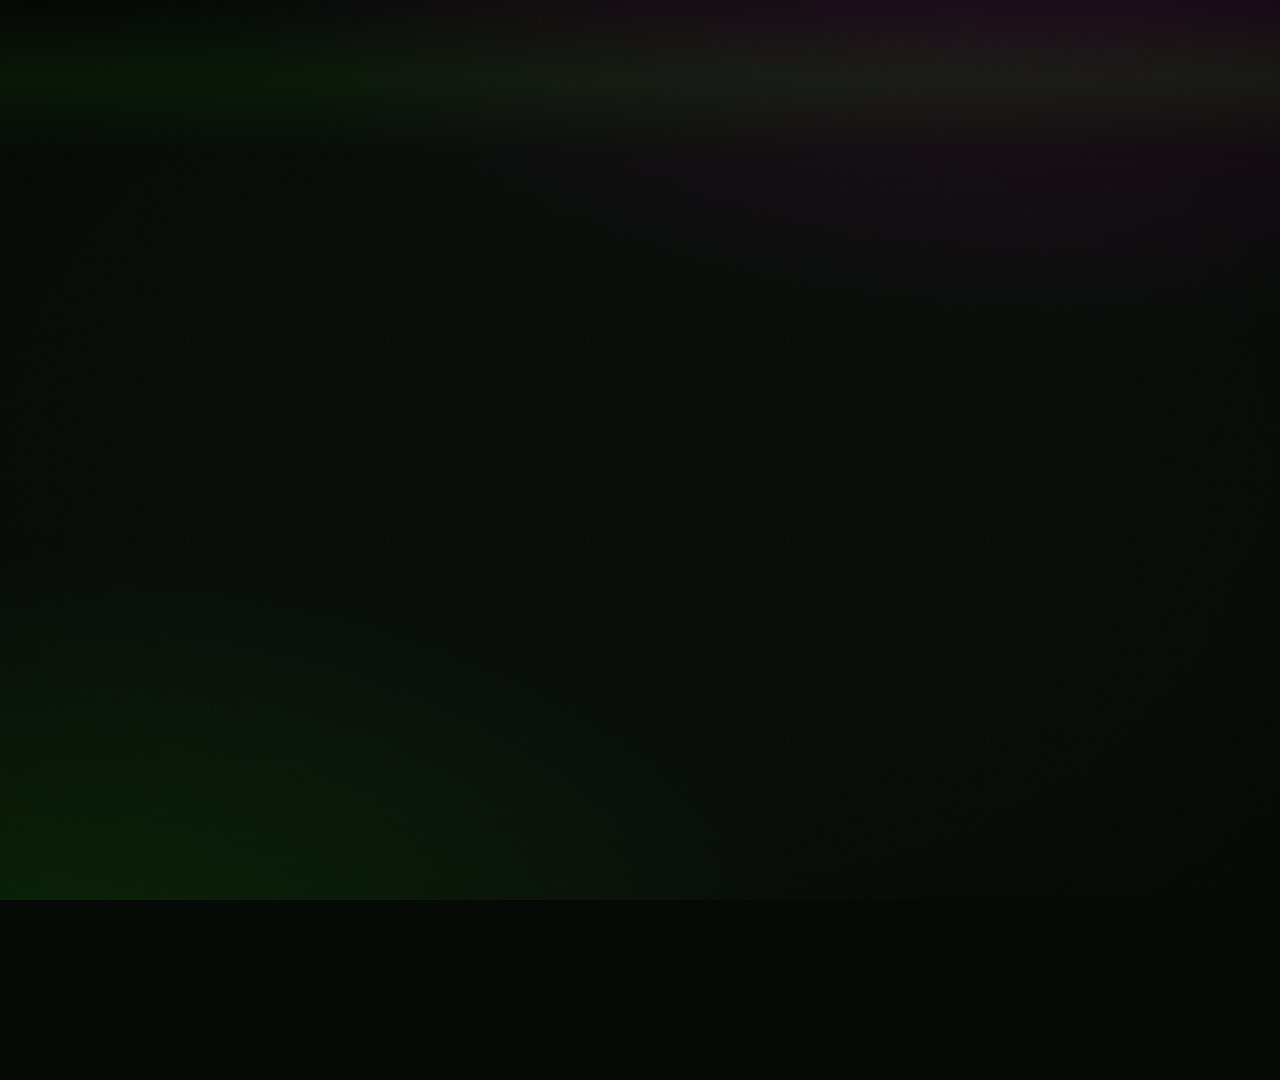
==== trailer/trailer.html @ d035c307 "trailer: 5 scenes (boot/boucle/gameplay/organes/outro) + render Playwright deterministe" ====
<!doctype html>
<html lang="fr">
<head>
<meta charset="utf-8">
<title>mekicode — trailer</title>
<!-- VRAIE CSS du front (source de verite unique, servie par http.server) -->
<link rel="stylesheet" href="../packages/mekichat/static/mekichat.css">
<!-- polices bundlees en local (offline) + repli reseau Google Fonts -->
<link rel="stylesheet" href="assets/fonts/fonts.css">
<link href="https://fonts.googleapis.com/css2?family=Chakra+Petch:wght@400;600;700&family=Share+Tech+Mono&display=swap" rel="stylesheet">
<style>
  html,body{width:1920px;height:1080px;overflow:hidden;background:var(--bg);cursor:none}
  .scene{position:fixed;inset:0;z-index:2;opacity:0;will-change:opacity,transform}
  .center{display:grid;place-items:center}
  #t{position:fixed;left:10px;bottom:8px;z-index:99;font:12px var(--mono);color:#39ff14;opacity:0}

  /* ── captions neon ── */
  .cap{position:fixed;left:0;right:0;text-align:center;font-family:var(--ui);font-weight:700;
       letter-spacing:.02em;color:#fff;text-shadow:var(--p1-glow);opacity:0;z-index:6}
  .cap .m{color:var(--p2);text-shadow:var(--p2-glow)}
  .cap.sub{font-family:var(--mono);font-weight:400;letter-spacing:.12em;color:var(--muted);
           text-shadow:none}
  .tagchip{position:fixed;z-index:6;font-family:var(--mono);font-size:18px;letter-spacing:.14em;
           padding:7px 16px;clip-path:var(--clip-sm);background:var(--panel-2);
           border:1px solid var(--line);color:var(--p1);text-shadow:var(--p1-glow);opacity:0}

  /* ── SCENE 0 : BOOT / LOGO ── */
  #sc-boot .wrap{position:fixed;inset:0;display:flex;flex-direction:column;align-items:center;
                 justify-content:center;gap:30px}
  .logo-row{display:flex;align-items:center;gap:34px;transform-origin:center}
  .brand-glyph{width:118px;height:118px;clip-path:var(--clip);font-family:var(--mono);
    background:linear-gradient(135deg,var(--p1),color-mix(in srgb,var(--p1) 30%,#000));
    color:#02080a;display:grid;place-items:center;font-weight:700;font-size:56px;
    box-shadow:var(--p1-glow)}
  .glitch.hero{font-size:150px;letter-spacing:.01em}
  .boot-haz{width:560px;height:8px;background:var(--haz);opacity:.6;clip-path:var(--clip-sm)}
  .boot-sub{font-family:var(--mono);font-size:21px;letter-spacing:.22em;color:var(--p1);
    text-shadow:var(--p1-glow);display:flex;align-items:center;gap:14px;text-transform:uppercase}
  .boot-sub .led{width:11px;height:11px}

  /* ── SCENE 1 : LA BOUCLE ── */
  #sc-loop .stage{position:fixed;left:50%;top:50%;width:1320px;height:560px;
                  transform:translate(-50%,-46%)}
  #sc-loop svg{position:absolute;inset:0;width:100%;height:100%;overflow:visible}
  .lpath{fill:none;stroke:var(--p1);stroke-width:3;filter:drop-shadow(0 0 6px var(--p1));
         stroke-linecap:round}
  .lpath.alt{stroke:var(--p2);filter:drop-shadow(0 0 6px var(--p2))}
  .node{position:absolute;transform:translate(-50%,-50%);clip-path:var(--clip);
    background:color-mix(in srgb,var(--p1) 9%,var(--panel-2));border:1px solid var(--line);
    padding:18px 26px;font-family:var(--ui);font-weight:700;font-size:25px;color:#eaf2f5;
    white-space:nowrap;box-shadow:0 0 22px -6px color-mix(in srgb,var(--p1) 50%,transparent);
    text-align:center;opacity:0}
  .node .k{display:block;font-family:var(--mono);font-size:13px;letter-spacing:.18em;
           color:var(--p1);margin-top:5px;text-transform:uppercase;font-weight:400}
  .node.accent{border-color:color-mix(in srgb,var(--p2) 45%,transparent);
    background:color-mix(in srgb,var(--p2) 10%,var(--panel-2))}
  .node.accent .k{color:var(--p2)}
  .ledge{position:absolute;transform:translate(-50%,-50%);font-family:var(--mono);font-size:16px;
    letter-spacing:.1em;color:var(--muted);opacity:0}
  .pulse{position:absolute;width:16px;height:16px;border-radius:50%;background:var(--warn);
    box-shadow:0 0 16px 5px var(--warn);transform:translate(-50%,-50%);opacity:0}

  /* ── SCENE 2 : GAMEPLAY (reutilise les classes mekichat) ── */
  #sc-game .app{transform-origin:center}
  .reveal{opacity:0}
  #game-stream .body, #game-final{}

  /* ── SCENE 3 : 4 ORGANES ── */
  #sc-organs .stage{position:fixed;left:50%;top:50%;width:1560px;transform:translate(-50%,-50%);
    display:flex;flex-direction:column;align-items:center;gap:46px}
  .cards{display:flex;gap:26px;justify-content:center}
  .card{width:340px;clip-path:var(--clip);background:var(--panel-2);
    border:1px solid var(--line);border-top:3px solid var(--cc,var(--p1));padding:30px 26px;opacity:0;
    box-shadow:0 0 30px -10px color-mix(in srgb,var(--cc,var(--p1)) 60%,transparent)}
  .card .ico{font-size:46px;line-height:1}
  .card .nm{font-family:var(--mono);font-size:27px;font-weight:700;color:var(--cc,var(--p1));
    margin:14px 0 6px;letter-spacing:.04em;text-shadow:0 0 10px color-mix(in srgb,var(--cc,var(--p1)) 55%,transparent)}
  .card .ro{font-family:var(--ui);font-size:17.5px;color:var(--muted);line-height:1.4}
  .card .org{font-family:var(--mono);font-size:13px;letter-spacing:.1em;color:var(--faint);
    margin-top:14px;text-transform:uppercase}
  .chain{display:flex;align-items:center;gap:18px;font-family:var(--mono);font-size:24px;opacity:0}
  .chain .lk{padding:9px 18px;border:1px solid var(--line);clip-path:var(--clip-sm);
    color:var(--muted);transition:none}
  .chain .lk.on{color:#02080a;background:var(--p1);box-shadow:var(--p1-glow);font-weight:700}
  .chain .ar{color:var(--p2);text-shadow:var(--p2-glow)}
  .ribbon{font-family:var(--mono);font-size:18px;letter-spacing:.08em;color:var(--p1);
    text-shadow:var(--p1-glow);opacity:0}
  .ribbon b{color:var(--p2);text-shadow:var(--p2-glow);font-weight:400}

  /* ── SCENE 4 : OUTRO / CTA ── */
  #sc-outro .wrap{position:fixed;inset:0;display:flex;flex-direction:column;align-items:center;
    justify-content:center;gap:34px}
  .term{width:760px;clip-path:var(--clip);background:rgba(0,0,0,.55);border:1px solid var(--line);
    border-left:3px solid var(--p1);padding:24px 30px;font-family:var(--mono);font-size:23px;
    line-height:1.7;color:var(--text);opacity:0}
  .term .pr{color:var(--p1);text-shadow:var(--p1-glow)}
  .term .ar{color:var(--muted)}
  .repo{font-family:var(--mono);font-size:20px;letter-spacing:.08em;color:var(--muted);opacity:0}
  .repo .yt{color:var(--p2);text-shadow:var(--p2-glow)}
</style>
</head>
<body data-theme="phosphor">

  <!-- fond anime identique au front -->
  <div class="bg"><div class="grid"></div><div class="vig"></div><div class="scan"></div>
    <div class="noise"></div><div class="sweep"></div><div class="mosh"></div><div class="mosh b"></div></div>

  <!-- ════════ SCENE 0 : BOOT / LOGO ════════ -->
  <section class="scene" id="sc-boot">
    <div class="wrap">
      <div class="logo-row" id="boot-logo">
        <div class="brand-glyph">&gt;_</div>
        <div class="glitch hero" data-t="mekicode">mekicode</div>
      </div>
      <div class="boot-haz"></div>
      <div class="boot-sub"><span class="led"></span> HARNESS · PYTHON · AGENT LOOP · v0.1</div>
    </div>
    <div class="cap" id="boot-capA" style="top:79%;font-size:40px">Construis ton propre agent IA.</div>
    <div class="cap" id="boot-capB" style="top:79%;font-size:40px">De <span class="m">zéro</span>. En Python.</div>
  </section>

  <!-- ════════ SCENE 1 : LA BOUCLE ════════ -->
  <section class="scene" id="sc-loop">
    <div class="tagchip" id="loop-tag" style="left:90px;top:80px;right:auto">01 · L'IDÉE</div>
    <div class="stage">
      <svg viewBox="0 0 1320 560" preserveAspectRatio="none">
        <defs>
          <marker id="ah" markerWidth="9" markerHeight="9" refX="6" refY="3" orient="auto">
            <path d="M0,0 L6,3 L0,6 Z" fill="var(--p1)"/></marker>
          <marker id="ah2" markerWidth="9" markerHeight="9" refX="6" refY="3" orient="auto">
            <path d="M0,0 L6,3 L0,6 Z" fill="var(--p2)"/></marker>
        </defs>
        <path class="lpath" id="p1" d="M 250 300 L 372 300" marker-end="url(#ah)"/>
        <path class="lpath" id="p2" d="M 580 300 L 700 300" marker-end="url(#ah)"/>
        <path class="lpath" id="p3" d="M 908 300 L 1028 300" marker-end="url(#ah)"/>
        <path class="lpath" id="p4" d="M 1150 334 C 1150 470 1150 500 1000 500 L 540 500 C 440 500 440 500 440 360" marker-end="url(#ah)"/>
        <path class="lpath alt" id="p5" d="M 470 266 L 470 168" marker-end="url(#ah2)"/>
        <path id="flow" d="M 150 300 L 470 300 L 800 300 L 1120 300" fill="none" stroke="none"/>
      </svg>
      <div class="node" id="n1" style="left:150px;top:300px">TU ÉCRIS<span class="k">prompt</span></div>
      <div class="node" id="n2" style="left:470px;top:300px">RÉFLÉCHIT<span class="k">appel LLM</span></div>
      <div class="node" id="n3" style="left:800px;top:300px">AGIT<span class="k">bash · outils</span></div>
      <div class="node" id="n4" style="left:1120px;top:300px">OBSERVE<span class="k">lit le résultat</span></div>
      <div class="node accent" id="n5" style="left:470px;top:110px">RÉPONDRE ✅<span class="k">terminé</span></div>
      <div class="ledge" id="le1" style="left:625px;top:268px">outil ?</div>
      <div class="ledge" id="le2" style="left:545px;top:205px">réponse ?</div>
      <div class="ledge" id="le3" style="left:780px;top:540px">🔁 recommence</div>
      <div class="pulse" id="lpulse"></div>
    </div>
    <div class="cap" id="loop-capA" style="top:81%;font-size:34px">Un agent, c'est une <span class="m">boucle</span>.</div>
    <div class="cap" id="loop-capB" style="top:81%;font-size:34px">Réfléchir → Agir → Observer → <span class="m">recommencer</span>.</div>
    <div class="cap sub" id="loop-capC" style="top:89%;font-size:19px">comme Claude Code &amp; Cursor — sans magie.</div>
  </section>

  <!-- ════════ SCENE 2 : GAMEPLAY ════════ -->
  <section class="scene center" id="sc-game">
    <div class="app">
      <aside class="sidebar">
        <div class="brand">
          <div class="glyph">M</div>
          <div>
            <div class="glitch" data-t="MEKICHAT">MEKICHAT</div>
            <div class="ver">// harness v0.1 :: ROOT</div>
          </div>
        </div>
        <button class="new-btn">+ nouvelle session <kbd>⌘N</kbd></button>
        <div class="sec-label">SESSIONS <span class="n">[03]</span></div>
        <div class="sessions">
          <div class="session active"><div class="s-title"><span class="mk">&gt;_</span>
            <span class="s-name">compter les fichiers python</span><span class="s-del">✕</span></div>
            <div class="s-meta">a3f9c1 · 6 msg</div></div>
          <div class="session"><div class="s-title"><span class="mk">&gt;_</span>
            <span class="s-name">refacto du parseur</span><span class="s-del">✕</span></div>
            <div class="s-meta">7b2e08 · 14 msg</div></div>
          <div class="session"><div class="s-title"><span class="mk">&gt;_</span>
            <span class="s-name">idées de noms</span><span class="s-del">✕</span></div>
            <div class="s-meta">c40d11 · 3 msg</div></div>
        </div>
        <div class="sidebar-foot"><span class="led"></span> OPENROUTER :: LINK_OK</div>
      </aside>

      <section class="main">
        <header class="topbar">
          <div class="channel"><span class="br">[#]</span><h1>conversation</h1>
            <span class="sub">// compter les fichiers python</span></div>
          <div class="chips">
            <div class="chip model"><span class="k">MODEL</span><span class="v">qwen/qwen3-coder</span></div>
            <div class="chip sid"><span class="k">SID</span><span class="v">a3f9c1</span></div>
            <div class="presence">
              <span class="pres-chip" style="--ac:#39ff14">charles</span>
              <span class="pres-chip" style="--ac:#ff2bd6">neo</span>
            </div>
          </div>
        </header>
        <div class="queue-bar"><div class="queue"></div></div>
        <div class="thread"><div class="thread-inner" id="game-thread">

          <!-- message utilisateur -->
          <div class="msg user reveal" id="g-user">
            <div class="avatar user">CD</div>
            <div>
              <div class="head"><span class="who">charles</span><span class="tag">//USER</span>
                <span class="time">15:48:02</span></div>
              <div class="body plain"><span id="g-user-txt"></span></div>
            </div>
          </div>

          <!-- PROCESSING… -->
          <div class="msg bot reveal" id="g-think">
            <div class="avatar bot">M</div>
            <div><div class="thinking"><span class="bars"><i></i><i></i><i></i><i></i></span> PROCESSING…</div></div>
          </div>

          <!-- bloc outil bash -->
          <div class="tool t-bash collapsed reveal" id="g-bash">
            <div class="tool-head"><span class="ic">❯_</span><span class="tname">bash</span>
              <span class="cmd">find . -name '*.py' | wc -l</span>
              <span class="meta">1 lignes</span><span class="st done">DONE</span><span class="chev">▾</span></div>
            <div class="tool-out">47</div>
          </div>

          <!-- reponse assistant : streaming puis markdown -->
          <div class="msg bot reveal" id="g-bot">
            <div class="avatar bot">M</div>
            <div>
              <div class="head"><span class="who">mekicore</span><span class="tag">//AGENT</span>
                <span class="time">15:48:05</span></div>
              <div class="body streaming" id="game-stream"><span id="g-stream-txt"></span></div>
              <div class="body" id="game-final" style="display:none">
                <h2>Architecture</h2>
                <p><strong>47</strong> fichiers Python, organisés en <strong>4 paquets</strong> :</p>
                <ul>
                  <li><code>mekillm</code> — parler aux modèles (la voix)</li>
                  <li><code>mekicore</code> — la boucle agent + 6 outils (le cerveau)</li>
                  <li><code>mekihub</code> — le hub temps réel (le central)</li>
                  <li><code>mekichat</code> — l'interface web (le visage)</li>
                </ul>
              </div>
            </div>
          </div>

          <!-- bloc outil edit (diff) -->
          <div class="tool t-edit collapsed reveal" id="g-edit">
            <div class="tool-head"><span class="ic">±</span><span class="tname">edit</span>
              <span class="cmd">README.md</span>
              <span class="meta">+1 -1</span><span class="st done">DONE</span><span class="chev">▾</span></div>
            <div class="diff">
              <div class="dh">--- ancien</div>
              <div class="dl del">- 3 paquets autonomes</div>
              <div class="dh">+++ nouveau</div>
              <div class="dl add">+ 4 paquets autonomes</div>
            </div>
          </div>

        </div></div>
        <div class="composer"><div class="composer-inner"><div class="input-wrap">
          <div style="flex:1;color:var(--faint);font-family:var(--ui);font-size:18px;padding:7px 0">
            <span id="g-compose"></span><span id="g-caret" style="color:var(--p1)">▌</span></div>
          <button class="send">▸</button>
        </div>
        <div class="hint"><span><kbd>Entrée</kbd> envoyer · <kbd>Maj+Entrée</kbd> ligne</span>
          <span class="haz">⚠ STREAM ON · 6 TOOLS</span></div></div></div>
      </section>
    </div>
    <div class="cap" id="g-cap1" style="top:13.5%;font-size:27px;text-align:right;right:72px;left:auto;width:auto">⌨ <span class="m">Streaming en direct</span></div>
    <div class="cap" id="g-cap2" style="top:13.5%;font-size:27px;text-align:right;right:72px;left:auto;width:auto">🛠 6 outils · confinés au workspace</div>
    <div class="cap" id="g-cap3" style="bottom:14.5%;top:auto;font-size:27px">± diff chirurgical · <span class="m">blocs colorés &amp; repliables</span></div>
  </section>

  <!-- ════════ SCENE 3 : 4 ORGANES ════════ -->
  <section class="scene" id="sc-organs">
    <div class="tagchip" id="org-tag" style="left:90px;top:80px;right:auto">02 · ARCHITECTURE</div>
    <div class="stage">
      <div class="cards">
        <div class="card" id="c1" style="--cc:#ff2bd6"><div class="ico">🗣️</div>
          <div class="nm">mekillm</div><div class="ro">parler aux modèles &amp; normaliser leurs réponses</div>
          <div class="org">la voix &amp; les oreilles</div></div>
        <div class="card" id="c2" style="--cc:#39ff14"><div class="ico">🧠</div>
          <div class="nm">mekicore</div><div class="ro">la boucle réfléchir→agir + 6 outils</div>
          <div class="org">le cerveau &amp; les mains</div></div>
        <div class="card" id="c3" style="--cc:#19e0ff"><div class="ico">🔀</div>
          <div class="nm">mekihub</div><div class="ro">le hub temps réel multi-canal</div>
          <div class="org">le central téléphonique</div></div>
        <div class="card" id="c4" style="--cc:#b06bff"><div class="ico">🎭</div>
          <div class="nm">mekichat</div><div class="ro">l'interface web cyberpunk</div>
          <div class="org">le visage</div></div>
      </div>
      <div class="chain" id="org-chain">
        <span class="lk" id="lk1">mekichat</span><span class="ar">→</span>
        <span class="lk" id="lk2">mekihub</span><span class="ar">→</span>
        <span class="lk" id="lk3">mekicore</span><span class="ar">→</span>
        <span class="lk" id="lk4">mekillm</span>
      </div>
      <div class="ribbon" id="org-ribbon">temps réel multi-utilisateur <b>·</b> web + Discord <b>·</b> multi-modèle <b>·</b> observabilité</div>
    </div>
    <div class="cap" id="org-cap" style="bottom:8%;top:auto;font-size:34px"><span class="m">4 paquets. 4 organes.</span> Réutilisables partout.</div>
  </section>

  <!-- ════════ SCENE 4 : OUTRO / CTA ════════ -->
  <section class="scene" id="sc-outro">
    <div class="wrap">
      <div class="logo-row" id="out-logo">
        <div class="brand-glyph">&gt;_</div>
        <div class="glitch hero" data-t="mekicode" style="font-size:120px">mekicode</div>
      </div>
      <div class="term" id="out-term">
        <div><span class="pr">$</span> <span id="out-l1"></span></div>
        <div><span class="pr">$</span> <span id="out-l2"></span></div>
      </div>
      <div class="cap" id="out-cap" style="position:static;font-size:30px">Tout en français. <span class="m">Tout fait main.</span> 🛠️</div>
      <div class="repo" id="out-repo">github.com/charlesdecott/mekicode &nbsp;·&nbsp; <span class="yt">▶ regarder sur YouTube</span></div>
    </div>
  </section>

  <div id="t"></div>

<script>
/* ════════════ TIMELINE GLOBALE (ms) ════════════ */
const FPS = 30, DUR = 38000;
const SC = { boot:[0,4000], loop:[4000,11000], game:[11000,27000], organs:[27000,33000], outro:[33000,38000] };

/* ── utilitaires : motion = fonction pure de t ── */
const clamp=(x,a,b)=>Math.max(a,Math.min(b,x));
const lerp =(a,b,u)=>a+(b-a)*u;
const easeOut=u=>1-Math.pow(1-u,3);
const easeInOut=u=>u<.5?4*u*u*u:1-Math.pow(-2*u+2,3)/2;
const prog=(t,a,b)=>clamp((t-a)/(b-a),0,1);
function win(t,in0,in1,out0,out1){
  if(t<in0||t>out1) return 0;
  if(t<in1) return easeOut(prog(t,in0,in1));
  if(t<out0) return 1;
  return 1-easeInOut(prog(t,out0,out1));
}
const typed=(full,t,a,b)=>full.slice(0, Math.round(full.length*easeOut(prog(t,a,b))));

const $=id=>document.getElementById(id);
const setS=(id,p,v)=>{const e=$(id); if(e) e.style[p]=v;};
const op=(id,v)=>setS(id,'opacity',v);
function sceneFade(id,a,b,t,fin=450,fout=450){
  const o=win(t,a,a+fin,b-fout,b);
  const e=$(id); if(e){ e.style.opacity=o; e.style.visibility=o>0?'visible':'hidden'; }
  return o;
}
function reveal(id,t,start,fade,dy){
  const e=$(id); if(!e) return 0;
  if(t<start){ e.style.display='none'; return 0; }
  e.style.display='';
  const u=easeOut(prog(t,start,start+(fade||320)));
  e.style.opacity=u;
  if(dy!==undefined) e.style.transform='translateY('+lerp(dy,0,u).toFixed(1)+'px)';
  return u;
}
function expand(id,t,at){ const e=$(id); if(!e)return; e.classList.toggle('collapsed', t<at); }
function cap(id,t,a,b){
  const o=win(t,a,a+320,b-300,b); op(id,o);
  setS(id,'transform','translateY('+lerp(14,0,easeOut(prog(t,a,a+450))).toFixed(1)+'px)');
}
function setText(id,s){ const e=$(id); if(e) e.textContent=s; }
function setHTML(id,s){ const e=$(id); if(e) e.innerHTML=s; }

/* ── longueurs des chemins SVG (pour le trace progressif) ── */
const PLEN={};
function initPaths(){
  ['p1','p2','p3','p4','p5'].forEach(id=>{
    const p=$(id); if(!p) return;
    const L=p.getTotalLength(); PLEN[id]=L;
    p.style.strokeDasharray=L; p.style.strokeDashoffset=L;
  });
}
function drawPath(id,t,a,b){
  const p=$(id), L=PLEN[id]; if(!p||L==null) return;
  p.style.strokeDashoffset = (L*(1-easeOut(prog(t,a,b)))).toFixed(1);
}

/* ════════════ SCENES ════════════ */
function drawBoot(t){
  const o=sceneFade('sc-boot',SC.boot[0],SC.boot[1],t,1,400);
  if(!o) return;
  const u=easeOut(prog(t,0,1200));
  setS('boot-logo','transform','scale('+lerp(.82,1,u).toFixed(3)+')');
  setS('boot-logo','opacity',u);
  cap('boot-capA',t,1300,2600);
  cap('boot-capB',t,2700,4000);
}

function drawLoop(t){
  const o=sceneFade('sc-loop',SC.loop[0],SC.loop[1],t);
  if(!o) return;
  cap('loop-tag',t,4200,11000); // tag reste
  // nodes en cascade
  [['n1',4200],['n2',4900],['n3',6300],['n4',7000],['n5',5700]].forEach(([id,s])=>{
    const u=win(t,s,s+450,10600,11000); op(id,u);
    setS(id,'transform','translate(-50%,-50%) translateY('+lerp(16,0,easeOut(prog(t,s,s+450))).toFixed(1)+'px)');
  });
  // connecteurs
  drawPath('p1',t,4700,5100); drawPath('p5',t,5400,5900);
  drawPath('p2',t,5900,6300); drawPath('p3',t,6800,7200);
  drawPath('p4',t,7600,8600);
  // labels
  op('le1',win(t,6000,6400,10600,11000));
  op('le2',win(t,5600,6000,10600,11000));
  op('le3',win(t,8000,8400,10600,11000));
  // pulse le long du flux
  const fp=$('flow');
  if(fp){
    const L=fp.getTotalLength();
    const fr=prog(t,8200,10200);
    const vis=win(t,8200,8400,10000,10300);
    const pt=fp.getPointAtLength(L*fr);
    setS('lpulse','left',pt.x+'px'); setS('lpulse','top',pt.y+'px'); op('lpulse',vis);
  }
  cap('loop-capA',t,5000,7200);
  cap('loop-capB',t,7400,10600);
  cap('loop-capC',t,9000,11000);
}

const STREAM_RAW="## Architecture\n\n47 fichiers Python, en 4 paquets :\n- mekillm — parler aux modèles\n- mekicore — la boucle + 6 outils\n- mekihub — le hub temps réel\n- mekichat — l'interface web";
function drawGame(t){
  const o=sceneFade('sc-game',SC.game[0],SC.game[1],t,500,450);
  if(!o){ return; }
  const u=easeOut(prog(t,11000,11600));
  setS('sc-game','transform','none');
  const app=document.querySelector('#sc-game .app');
  if(app) app.style.transform='scale('+lerp(.985,1,u).toFixed(3)+')';
  // composer : la requete se tape puis s'efface a l'envoi
  const q="compte les fichiers Python du projet et résume l'architecture";
  if(t<12900){ setText('g-compose',typed(q,t,11200,12700)); op('g-caret', t>11200?1:0); }
  else { setText('g-compose',''); op('g-caret',0); }
  // message user (apparait a l'envoi ~12900)
  reveal('g-user',t,12900,300,10);
  setText('g-user-txt', t>=12900 ? q : '');
  // PROCESSING
  const think=$('g-think');
  if(think){ if(t>=13100 && t<15300){ think.style.display=''; op('g-think',win(t,13100,13400,15000,15300)); } else think.style.display='none'; }
  // bash
  reveal('g-bash',t,15300,300,10); expand('g-bash',t,15900);
  // reponse : stream puis markdown
  reveal('g-bot',t,16600,300,10);
  if(t<22000){
    setS('game-stream','display',''); setS('game-final','display','none');
    setText('g-stream-txt', typed(STREAM_RAW,t,16900,21600));
  } else {
    const sw=easeOut(prog(t,22000,22400));
    setS('game-stream','display', sw<1?'':'none'); setS('game-final','display','');
    op('game-stream',1-sw); op('game-final',sw);
  }
  // edit
  reveal('g-edit',t,23200,300,10); expand('g-edit',t,23800);
  // garde le bas du fil visible
  const th=$('game-thread'); if(th && th.parentElement) th.parentElement.scrollTop=th.parentElement.scrollHeight;
  // captions
  cap('g-cap2',t,15600,18000);
  cap('g-cap1',t,18200,21800);
  cap('g-cap3',t,23600,26800);
}

function drawOrgans(t){
  const o=sceneFade('sc-organs',SC.organs[0],SC.organs[1],t);
  if(!o) return;
  cap('org-tag',t,27200,33000);
  [['c1',27200],['c2',27450],['c3',27700],['c4',27950]].forEach(([id,s])=>{
    const u=win(t,s,s+420,32500,33000); op(id,u);
    setS(id,'transform','translateY('+lerp(28,0,easeOut(prog(t,s,s+420))).toFixed(1)+'px)');
  });
  op('org-chain',win(t,29000,29400,32500,33000));
  // maillons qui s'allument
  [['lk1',29300],['lk2',29800],['lk3',30300],['lk4',30800]].forEach(([id,s])=>{
    const e=$(id); if(e) e.classList.toggle('on', t>=s);
  });
  op('org-ribbon',win(t,30900,31300,32600,33000));
  cap('org-cap',t,28600,32600);
}

function drawOutro(t){
  const o=sceneFade('sc-outro',SC.outro[0],SC.outro[1],t,500,1);
  if(!o) return;
  const u=easeOut(prog(t,33000,34000));
  setS('out-logo','opacity',u);
  setS('out-logo','transform','scale('+lerp(.9,1,u).toFixed(3)+')');
  // terminal
  op('out-term',win(t,34900,35300,37999,38000));
  setText('out-l1', typed("pip install -r requirements.txt",t,35100,36100));
  setText('out-l2', t>36100 ? "./start-chat.ps1   → http://localhost:8080".slice(0,
            Math.round(43*easeOut(prog(t,36100,37000)))) : "");
  op('out-cap',win(t,35400,35800,37999,38000));
  op('out-repo',win(t,36500,36900,37999,38000));
}

/* ── thème (flash des 4 palettes en scene outro) ── */
function themeAt(t){
  if(t>=34000 && t<34250) return 'blade';
  if(t>=34250 && t<34500) return 'orange';
  if(t>=34500 && t<34750) return 'acid';
  return 'phosphor';
}

/* ════════════ POINT D'ENTREE ════════════ */
function seek(t){
  document.body.dataset.theme = themeAt(t);
  drawBoot(t); drawLoop(t); drawGame(t); drawOrgans(t); drawOutro(t);
  const te=$('t'); if(te) te.textContent=(t/1000).toFixed(2)+'s';
}
// recale aussi les @keyframes CSS d'ambiance → frame exacte
window.seekFrame=function(t){
  seek(t);
  document.getAnimations().forEach(a=>{ try{ a.pause(); a.currentTime=t; }catch(e){} });
};
window.seek=seek;
window.TL={FPS:FPS,DUR:DUR,SC:SC};

document.fonts.ready.then(initPaths).catch(initPaths);
window.addEventListener('load',()=>{ initPaths(); seek(0); });
// debug : ?debug=1 montre l'horloge et permet de scruber au survol
if(location.search.indexOf('debug=1')>=0){
  $('t').style.opacity=.7;
  window.addEventListener('mousemove',e=>seekFrame(Math.round(DUR*e.clientX/innerWidth)));
}
</script>
</body>
</html>
---- packages/mekichat/static/mekichat.css ----
:root {
    /* couleurs constantes */
    --bg:#050a06; --bg-2:#08110a; --panel:rgba(11,14,26,.74); --panel-2:rgba(16,20,36,.86); --raise:#0f1320;
    --text:#d6e7ee; --muted:#6c8595; --faint:#3f5360; --green:#2bff88;
    --line-dim:rgba(255,255,255,.05);
    /* PALETTE par défaut : Phosphore — surchargée par body[data-theme] */
    --p1:#39ff14; --p2:#ff2bd6; --warn:#f7ff12;

    /* dérivés (recalculés selon p1/p2/warn du thème courant) */
    --p1-glow:0 0 8px color-mix(in srgb,var(--p1) 70%,transparent),0 0 22px color-mix(in srgb,var(--p1) 28%,transparent);
    --p2-glow:0 0 8px color-mix(in srgb,var(--p2) 70%,transparent),0 0 22px color-mix(in srgb,var(--p2) 28%,transparent);
    --line:color-mix(in srgb,var(--p1) 16%,transparent);
    --p1-bg:color-mix(in srgb,var(--p1) 10%,transparent);
    --warn-bg:color-mix(in srgb,var(--warn) 6%,transparent);
    --haz:repeating-linear-gradient(45deg,var(--warn) 0 9px,#0a0a00 9px 18px);

    --mono:"Share Tech Mono",ui-monospace,monospace;
    --ui:"Chakra Petch",system-ui,sans-serif;
    --clip:polygon(0 0,calc(100% - 12px) 0,100% 12px,100% 100%,12px 100%,0 calc(100% - 12px));
    --clip-sm:polygon(0 0,calc(100% - 7px) 0,100% 7px,100% 100%,7px 100%,0 calc(100% - 7px));
  }
  body[data-theme="blade"]   {--p1:#00e5ff;--p2:#ff2a3d;--warn:#ff8a00;--bg:#05060c;--bg-2:#080a14}
  body[data-theme="phosphor"]{--p1:#39ff14;--p2:#ff2bd6;--warn:#f7ff12;--bg:#050a06;--bg-2:#08110a}
  body[data-theme="orange"]  {--p1:#00e0c0;--p2:#ff6a00;--warn:#ffd000;--bg:#0a0808;--bg-2:#120c0a}
  body[data-theme="acid"]    {--p1:#00f0ff;--p2:#c7f24a;--warn:#ff7a00;--bg:#06080a;--bg-2:#0a0d10}

  *{box-sizing:border-box;margin:0;padding:0}
  html,body{height:100%}
  body{font-family:var(--ui);color:var(--text);background:var(--bg);overflow:hidden;-webkit-font-smoothing:antialiased;position:relative;display:flex;flex-direction:column}

  /* ── BACKGROUND FX (calibré : pas de flicker CRT, grain statique léger) ── */
  .bg{position:fixed;inset:0;z-index:0;pointer-events:none;overflow:hidden}
  .bg .grid{position:absolute;inset:-50% -50% -10% -50%;
    background-image:linear-gradient(color-mix(in srgb,var(--p1) 8%,transparent) 1px,transparent 1px),linear-gradient(90deg,color-mix(in srgb,var(--p2) 6%,transparent) 1px,transparent 1px);
    background-size:46px 46px;transform:perspective(420px) rotateX(62deg) translateY(18%);transform-origin:bottom center;
    mask-image:linear-gradient(to top,#000,transparent 70%);animation:gridpan 16s linear infinite}
  @keyframes gridpan{from{background-position:0 0}to{background-position:0 46px}}
  .bg .vig{position:absolute;inset:0;background:
    radial-gradient(120% 90% at 82% -10%,color-mix(in srgb,var(--p2) 12%,transparent),transparent 55%),
    radial-gradient(120% 90% at 0% 110%,color-mix(in srgb,var(--p1) 12%,transparent),transparent 55%),
    radial-gradient(100% 100% at 50% 50%,transparent 38%,rgba(0,0,0,.7))}
  .bg .scan{position:absolute;inset:0;opacity:.45;background:repeating-linear-gradient(0deg,transparent 0 2px,rgba(0,0,0,.3) 3px)}
  .bg .noise{position:absolute;inset:0;opacity:.04;mix-blend-mode:overlay;
    background-image:url("data:image/svg+xml,%3Csvg xmlns='http://www.w3.org/2000/svg' width='100' height='100'%3E%3Cfilter id='n'%3E%3CfeTurbulence type='fractalNoise' baseFrequency='.85' numOctaves='2'/%3E%3C/filter%3E%3Crect width='100%25' height='100%25' filter='url(%23n)'/%3E%3C/svg%3E")}
  .bg .sweep{position:absolute;left:0;right:0;height:160px;background:linear-gradient(to bottom,transparent,color-mix(in srgb,var(--p1) 6%,transparent),transparent);animation:sweep 7s linear infinite}
  @keyframes sweep{from{top:-160px}to{top:100%}}
  .bg .mosh{position:absolute;left:0;right:0;height:3px;background:color-mix(in srgb,var(--p1) 50%,transparent);box-shadow:0 0 12px var(--p1);mix-blend-mode:screen;opacity:0;animation:mosh 8s steps(1) infinite}
  .bg .mosh.b{background:color-mix(in srgb,var(--p2) 50%,transparent);box-shadow:0 0 12px var(--p2);animation-duration:11s;animation-delay:2s}
  @keyframes mosh{0%,90%,100%{opacity:0}91%{opacity:1;top:30%}92%{opacity:1;top:58%;transform:translateX(-10px)}93%{opacity:0}}
  @keyframes flick{0%,19%,21%,23%,80%,100%{opacity:1}20%,22%{opacity:.5}}

  /* ── LAYOUT ── */
  /* .app détaché du flux : les wrappers NiceGUI (.q-layout/.q-page/.nicegui-content)
     ne s'étendent pas au viewport, donc on remplit l'écran via position:fixed. */
  .app{position:fixed;inset:0;z-index:1;display:grid;grid-template-columns:272px 1fr}

  /* ── SIDEBAR ── */
  .sidebar{background:var(--panel);backdrop-filter:blur(8px);border-right:1px solid var(--line);display:flex;flex-direction:column;min-height:0;position:relative}
  .sidebar::before{content:"";position:absolute;top:0;right:-1px;width:2px;height:100%;background:linear-gradient(var(--p1),var(--p2) 60%,transparent);box-shadow:var(--p1-glow);opacity:.6}
  .brand{padding:18px 16px;border-bottom:1px solid var(--line-dim);display:flex;align-items:center;gap:12px;position:relative}
  .brand::after{content:"";position:absolute;left:0;right:0;bottom:0;height:3px;background:var(--haz);opacity:.5}
  .brand .glyph{width:36px;height:36px;flex:none;clip-path:var(--clip-sm);background:linear-gradient(135deg,var(--p1),color-mix(in srgb,var(--p1) 40%,#000));color:#02080a;display:grid;place-items:center;font-weight:700;font-size:20px;box-shadow:var(--p1-glow)}
  .glitch{font-family:var(--ui);font-weight:700;font-size:24px;letter-spacing:.05em;position:relative;color:#fff;text-shadow:var(--p1-glow)}
  .glitch::before,.glitch::after{content:attr(data-t);position:absolute;left:0;top:0;width:100%;overflow:hidden}
  .glitch::before{color:var(--p2);animation:gl1 3.4s infinite steps(2);text-shadow:var(--p2-glow)}
  .glitch::after{color:var(--p1);animation:gl2 3s infinite steps(2)}
  @keyframes gl1{0%,84%,100%{clip-path:inset(0 0 100% 0);transform:none}86%{clip-path:inset(8% 0 62% 0);transform:translate(-3px,0)}90%{clip-path:inset(38% 0 30% 0);transform:translate(3px,0)}94%{clip-path:inset(70% 0 8% 0);transform:translate(-2px,0)}}
  @keyframes gl2{0%,82%,100%{clip-path:inset(100% 0 0 0);transform:none}84%{clip-path:inset(58% 0 22% 0);transform:translate(3px,0)}88%{clip-path:inset(18% 0 52% 0);transform:translate(-3px,0)}92%{clip-path:inset(42% 0 30% 0);transform:translate(2px,0)}}
  .brand .ver{font-family:var(--mono);font-size:10px;color:var(--p1);letter-spacing:.14em;margin-top:3px}

  .new-btn{margin:15px;padding:13px 14px;clip-path:var(--clip);background:var(--p2);color:#0c0006;border:none;cursor:pointer;font-family:var(--ui);font-weight:700;font-size:13px;letter-spacing:.08em;text-transform:uppercase;display:flex;align-items:center;justify-content:space-between;box-shadow:var(--p2-glow);transition:transform .1s,filter .2s}
  .new-btn:hover{transform:translateY(-1px) skew(-1deg);filter:brightness(1.15)}
  .new-btn kbd{font-family:var(--mono);font-size:10px;background:rgba(0,0,0,.25);padding:2px 6px}

  .sec-label{font-family:var(--mono);font-size:10px;letter-spacing:.24em;color:var(--faint);padding:8px 18px 10px;display:flex;justify-content:space-between}
  .sec-label .n{color:var(--p2)}
  .sessions{overflow-y:auto;flex:1;padding:0 12px 16px;min-height:0}
  .session{padding:11px 12px;cursor:pointer;position:relative;border:1px solid transparent;border-left:2px solid transparent;transition:background .14s,border-color .14s;display:flex;flex-direction:column;gap:4px}
  .session:hover{background:color-mix(in srgb,var(--p1) 5%,transparent);border-color:var(--line-dim)}
  .session:hover .s-title{text-shadow:1px 0 var(--p2),-1px 0 var(--p1)}
  .session.active{background:linear-gradient(90deg,color-mix(in srgb,var(--p1) 12%,transparent),transparent);border-left-color:var(--p1);box-shadow:-1px 0 12px -2px color-mix(in srgb,var(--p1) 45%,transparent)}
  .session .s-title{font-size:13.5px;font-weight:600;color:var(--muted);display:flex;gap:8px;align-items:center}
  .session .s-name{flex:1;min-width:0;white-space:nowrap;overflow:hidden;text-overflow:ellipsis}
  .session .s-del{flex:none;color:var(--faint);cursor:pointer;font-size:11px;padding:0 2px;opacity:0;transition:opacity .12s,color .12s}
  .session:hover .s-del{opacity:1}
  .session .s-del:hover{color:var(--p2)}
  .session.active .s-title{color:var(--text)}
  .session .mk{font-family:var(--mono);color:var(--p1);font-size:12px}
  .session.active .mk{text-shadow:var(--p1-glow)}
  .session .s-meta{font-family:var(--mono);font-size:10.5px;color:var(--faint);padding-left:18px;letter-spacing:.04em}

  .sidebar-foot{border-top:1px solid var(--line-dim);padding:12px 18px;font-family:var(--mono);font-size:11px;color:var(--muted);display:flex;align-items:center;gap:9px;letter-spacing:.05em}
  .led{width:7px;height:7px;background:var(--green);box-shadow:0 0 8px var(--green);animation:blink 1.6s infinite}
  @keyframes blink{50%{opacity:.25}}

  /* ── MAIN ── */
  .main{display:flex;flex-direction:column;min-width:0;min-height:0}
  .topbar{height:62px;flex:none;padding:0 22px;border-bottom:1px solid var(--line);background:var(--panel);backdrop-filter:blur(8px);display:flex;align-items:center;justify-content:space-between}
  .channel{display:flex;align-items:center;gap:11px}
  .channel .br{color:var(--p2);font-family:var(--mono);text-shadow:var(--p2-glow)}
  .channel h1{font-family:var(--ui);font-weight:700;font-size:17px;letter-spacing:.06em;text-transform:uppercase}
  .channel .sub{font-size:12px;color:var(--muted);font-family:var(--mono)}
  .chips{display:flex;align-items:center;gap:8px}
  .chip{font-family:var(--mono);font-size:11px;letter-spacing:.04em;padding:6px 11px;clip-path:var(--clip-sm);background:var(--panel-2);border:1px solid var(--line);color:var(--muted);display:flex;align-items:center;gap:7px;white-space:nowrap}
  .chip .k{color:var(--faint)} .chip .v{color:var(--text);font-weight:400}
  .chip.model .v{color:var(--p1);text-shadow:var(--p1-glow)} .chip.sid .v{color:var(--p2);text-shadow:var(--p2-glow)}
  .chip .led{width:6px;height:6px}

  .thread{flex:1;overflow-y:auto;padding:22px 0 8px;min-height:0}
  .thread-inner{max-width:880px;margin:0 auto;padding:0 28px}
  .msg{display:grid;grid-template-columns:46px 1fr;gap:15px;padding:14px;position:relative}
  .msg.enter{animation:rise .45s cubic-bezier(.2,.7,.2,1) both}
  @keyframes rise{from{opacity:0;transform:translateY(12px)}to{opacity:1;transform:none}}
  .msg:hover{background:rgba(255,255,255,.015)}
  .msg:hover::before{content:"";position:absolute;left:0;top:10px;bottom:10px;width:2px;background:var(--p2);box-shadow:var(--p2-glow)}
  .avatar{width:46px;height:46px;flex:none;clip-path:var(--clip-sm);display:grid;place-items:center;font-weight:700;font-size:15px}
  .avatar.user{background:linear-gradient(135deg,color-mix(in srgb,var(--p2) 22%,#000),#100008);color:var(--p2);box-shadow:inset 0 0 0 1px color-mix(in srgb,var(--p2) 45%,transparent),var(--p2-glow)}
  .avatar.bot{background:linear-gradient(135deg,color-mix(in srgb,var(--p1) 18%,#000),#02080a);color:var(--p1);box-shadow:inset 0 0 0 1px color-mix(in srgb,var(--p1) 45%,transparent),var(--p1-glow)}
  .head{display:flex;align-items:center;gap:10px;margin-bottom:6px}
  .who{font-family:var(--ui);font-weight:700;font-size:14px;letter-spacing:.06em;text-transform:uppercase}
  .msg.user .who{color:var(--p2)} .msg.bot .who{color:var(--p1)}
  .tag{font-family:var(--mono);font-size:9.5px;color:var(--faint);border:1px solid var(--line-dim);padding:1px 6px;letter-spacing:.1em}
  .time{font-family:var(--mono);font-size:11px;color:var(--faint);margin-left:auto}
  .body{font-size:14.5px;line-height:1.65;color:#c2d6de}
  .body.plain{white-space:pre-wrap;word-break:break-word}
  .body.streaming{white-space:pre-wrap;word-break:break-word}
  .body.streaming::after{content:"";display:inline-block;width:8px;height:1.05em;vertical-align:text-bottom;margin-left:2px;background:var(--p1);box-shadow:var(--p1-glow);animation:cblink 1s steps(1) infinite}
  /* ── rendu markdown des réponses (titres dégressifs, listes, code, citations) ── */
  .body h1,.body h2,.body h3,.body h4,.body h5,.body h6{font-family:var(--ui);line-height:1.25;color:#fff}
  .body h1{font-size:1.7em;font-weight:800;margin:.5em 0 .3em;letter-spacing:-.01em}
  .body h2{font-size:1.4em;font-weight:700;margin:.5em 0 .3em}
  .body h3{font-size:1.2em;font-weight:700;margin:.45em 0 .25em;color:#eaf2f5}
  .body h4{font-size:1.05em;font-weight:600;margin:.4em 0 .2em;color:#eaf2f5}
  .body h5,.body h6{font-size:.95em;font-weight:600;margin:.4em 0 .2em;color:var(--muted)}
  .body p{margin:.4em 0}
  .body ul,.body ol{margin:.4em 0;padding-left:1.45em}
  .body li{margin:.15em 0}
  .body strong,.body b{color:#fff;font-weight:700}
  .body em{color:#eaf2f5;font-style:italic}
  .body a{color:var(--p1);text-decoration:underline}
  .body code{font-family:var(--mono);font-size:.88em;color:var(--p1);background:var(--raise);border:1px solid var(--line);border-radius:4px;padding:1px 5px}
  .body pre{margin:.5em 0;padding:11px 13px;background:rgba(0,0,0,.4);border:1px solid var(--line);border-left:2px solid var(--p1);clip-path:var(--clip-sm);overflow:auto}
  .body pre code{padding:0;border:none;background:none;color:var(--text);font-size:12.5px;line-height:1.55}
  .body blockquote{margin:.5em 0;padding:.15em .8em;border-left:2px solid var(--p2);color:var(--muted)}
  .body table{border-collapse:collapse;margin:.5em 0}
  .body th,.body td{border:1px solid var(--line);padding:4px 9px;font-size:.95em}
  .body hr{border:none;border-top:1px solid var(--line);margin:.7em 0}
  .body :first-child{margin-top:0} .body :last-child{margin-bottom:0}
  @keyframes cblink{50%{opacity:0}}

  /* --tc = couleur d'accent de l'outil (défaut = ambre bash) ; surchargée par .t-<nom> */
  .tool{--tc:var(--warn);margin-top:13px;clip-path:var(--clip);border:1px solid color-mix(in srgb,var(--tc) 34%,transparent);background:color-mix(in srgb,var(--tc) 7%,var(--panel-2));position:relative}
  .tool.t-bash {--tc:var(--warn)}
  .tool.t-read {--tc:#19e0ff}
  .tool.t-write{--tc:var(--p1)}
  .tool.t-edit {--tc:var(--p2)}
  .tool.t-grep {--tc:#b06bff}
  .tool.t-glob {--tc:#4d8cff}
  .tool::before{content:"";position:absolute;left:0;top:0;bottom:0;width:3px;background:var(--tc);box-shadow:0 0 10px color-mix(in srgb,var(--tc) 60%,transparent)}
  .tool-head{display:flex;align-items:center;gap:10px;padding:9px 14px 9px 18px;cursor:pointer;font-family:var(--mono);font-size:12px}
  .tool-head .ic{color:var(--tc);text-shadow:0 0 9px color-mix(in srgb,var(--tc) 60%,transparent);font-size:13px;min-width:20px;text-align:center;flex:none}
  .tool-head .tname{color:var(--tc);font-weight:700;letter-spacing:.13em;text-transform:uppercase;flex:none}
  .tool-head .cmd{color:var(--muted);flex:1;white-space:nowrap;overflow:hidden;text-overflow:ellipsis}
  .tool-head .meta{color:var(--faint);font-family:var(--mono);font-size:10.5px;letter-spacing:.03em;flex:none}
  .tool-head .meta:empty{display:none}
  .tool-head .st{font-size:9.5px;letter-spacing:.1em;padding:2px 9px;border:1px solid;color:var(--tc);border-color:color-mix(in srgb,var(--tc) 40%,transparent)}
  .tool-head .st.done{color:var(--green);border-color:color-mix(in srgb,var(--green) 40%,transparent)}
  .tool-head .st.err{color:#ff6b6b;border-color:color-mix(in srgb,#ff4d4d 45%,transparent)}
  .tool-head .chev{color:var(--faint);transition:transform .2s;font-size:10px;flex:none} .tool.collapsed .chev{transform:rotate(-90deg)} .tool.collapsed .tool-out,.tool.collapsed .diff{display:none}
  .tool-out{font-family:var(--mono);font-size:12px;line-height:1.6;color:var(--muted);padding:12px 14px;border-top:1px solid color-mix(in srgb,var(--tc) 18%,transparent);background:rgba(0,0,0,.45);white-space:pre-wrap;max-height:210px;overflow:auto}
  .tool-out:empty{display:none}
  .tool-out .g{color:var(--p2)}
  /* diff de l'outil edit : en-têtes ternes, lignes supprimées rouge / ajoutées vertes */
  .diff{font-family:var(--mono);font-size:12px;line-height:1.55;padding:10px 14px;border-top:1px solid color-mix(in srgb,var(--tc) 18%,transparent);background:rgba(0,0,0,.5);overflow:auto;max-height:300px}
  .diff .dh{color:var(--faint);opacity:.85;letter-spacing:.06em;margin:7px 0 2px}
  .diff .dh:first-child{margin-top:0}
  .diff .dl{display:block;padding:1px 6px;white-space:pre-wrap;word-break:break-word}
  .diff .del{color:#ff8585;background:color-mix(in srgb,#ff4d4d 13%,transparent)}
  .diff .add{color:var(--p1);background:color-mix(in srgb,var(--p1) 13%,transparent)}

  .thinking{display:flex;align-items:center;gap:11px;color:var(--p1);font-family:var(--mono);font-size:12.5px;letter-spacing:.14em;animation:flick 3.5s infinite}
  .thinking .bars{display:inline-flex;gap:3px}
  .thinking .bars i{width:3px;height:14px;background:var(--p1);box-shadow:var(--p1-glow);animation:eq 1s infinite}
  .thinking .bars i:nth-child(2){animation-delay:.15s}.thinking .bars i:nth-child(3){animation-delay:.3s}.thinking .bars i:nth-child(4){animation-delay:.45s}
  @keyframes eq{0%,100%{transform:scaleY(.4)}50%{transform:scaleY(1)}}

  .run-error{margin:10px 14px;padding:10px 14px;clip-path:var(--clip-sm);font-family:var(--mono);font-size:12.5px;color:#ff7a8a;border:1px solid color-mix(in srgb,#ff2247 50%,transparent);background:color-mix(in srgb,#ff2247 12%,transparent)}
  .composer{flex:none;padding:12px 28px 20px}
  .composer-inner{max-width:880px;margin:0 auto;position:relative}
  .composer-inner::before{content:"";position:absolute;left:0;right:0;top:-6px;height:3px;background:var(--haz);opacity:.35;clip-path:var(--clip-sm)}
  .input-wrap{display:flex;align-items:flex-end;gap:12px;clip-path:var(--clip);background:var(--panel-2);border:1px solid var(--line);padding:11px 11px 11px 18px;transition:border-color .18s,box-shadow .18s;margin-top:6px}
  .input-wrap:focus-within{border-color:var(--p1);box-shadow:0 0 0 1px var(--p1),0 0 20px color-mix(in srgb,var(--p1) 30%,transparent)}
  .input-wrap textarea{flex:1;background:none;border:none;outline:none;resize:none;color:var(--text);font-family:var(--ui);font-size:14.5px;line-height:1.5;padding:7px 0;max-height:160px}
  .input-wrap textarea::placeholder{color:var(--faint)}
  /* NiceGUI enveloppe le textarea dans un q-field : on fait remplir le wrapper (.ta)
     et on retire le chrome Quasar (padding / min-height / zone basse) pour une saisie pleine largeur. */
  .input-wrap .ta{flex:1;min-width:0}
  .input-wrap .ta .q-field__control,
  .input-wrap .ta .q-field__control-container{padding:0;min-height:0;background:none}
  .input-wrap .ta .q-field__native{padding:7px 0;min-height:0}
  .input-wrap .ta .q-field__bottom,
  .input-wrap .ta .q-field__marginal{display:none}
  .send{width:44px;height:44px;flex:none;clip-path:var(--clip-sm);border:none;cursor:pointer;background:var(--p1);color:#02080a;font-size:18px;display:grid;place-items:center;box-shadow:var(--p1-glow);transition:transform .1s,filter .2s;font-weight:700}
  .send:hover{transform:translateY(-1px) scale(1.04);filter:brightness(1.2)}
  .hint{display:flex;justify-content:space-between;margin-top:10px;padding:0 4px;font-family:var(--mono);font-size:10.5px;color:var(--faint);letter-spacing:.06em}
  .hint .haz{color:var(--warn)}
  .hint kbd{color:var(--muted);border:1px solid var(--line-dim);padding:1px 5px}

  ::-webkit-scrollbar{width:10px;height:10px}
  ::-webkit-scrollbar-thumb{background:color-mix(in srgb,var(--p1) 20%,transparent);border:2px solid transparent;background-clip:padding-box}
  ::-webkit-scrollbar-thumb:hover{background:color-mix(in srgb,var(--p2) 35%,transparent);background-clip:padding-box}

/* neutralise le conteneur par défaut de NiceGUI pour reprendre la pleine page */
.nicegui-content { padding: 0 !important; gap: 0 !important; max-width: none !important; }
.q-page, .q-layout { min-height: 0 !important; }

/* ── PRÉSENCE (pastilles des participants connectés) ── */
.presence{display:flex;gap:6px;flex-wrap:wrap;margin:4px 0}
.pres-chip{font-family:var(--mono);font-size:10.5px;padding:1px 7px;border:1px solid var(--ac);
  color:var(--ac);border-radius:2px;text-transform:uppercase;letter-spacing:.1em}

/* ── FILE D'ATTENTE (items en attente d'un run, supprimables) ── */
.queue-bar{flex:none;max-width:880px;width:100%;margin:0 auto;padding:0 28px}
.queue-bar:has(.queue:empty){display:none}
.queue:not(:empty){padding:8px 0 2px}
.qitem{display:flex;align-items:center;gap:8px;padding:4px 8px;border-left:2px solid var(--ac,#6c8595);
  background:rgba(0,0,0,.35);margin:2px 0}
.q-author{color:var(--ac);font-weight:700;font-size:11px;font-family:var(--mono);flex:none}
.q-text{color:var(--muted);flex:1;overflow:hidden;text-overflow:ellipsis;white-space:nowrap}
.q-del{color:#ff6b6b !important;min-width:0 !important}

/* ── MESSAGE UTILISATEUR ATTRIBUÉ (multi-utilisateur : nom + couleur d'auteur) ── */
.msg.user .body.attrib .msg-author,
.msg.user.attrib .msg-author{color:var(--ac);font-weight:700;font-size:11px;margin-right:6px;
  font-family:var(--mono);text-transform:uppercase;letter-spacing:.06em}
---- trailer/assets/fonts/fonts.css ----
@font-face{font-family:'Chakra Petch';font-style:normal;font-weight:400;font-display:swap;src:url('ChakraPetch_400_00.woff2') format('woff2')}
@font-face{font-family:'Chakra Petch';font-style:normal;font-weight:400;font-display:swap;src:url('ChakraPetch_400_01.woff2') format('woff2')}
@font-face{font-family:'Chakra Petch';font-style:normal;font-weight:400;font-display:swap;src:url('ChakraPetch_400_02.woff2') format('woff2')}
@font-face{font-family:'Chakra Petch';font-style:normal;font-weight:400;font-display:swap;src:url('ChakraPetch_400_03.woff2') format('woff2')}
@font-face{font-family:'Chakra Petch';font-style:normal;font-weight:600;font-display:swap;src:url('ChakraPetch_600_04.woff2') format('woff2')}
@font-face{font-family:'Chakra Petch';font-style:normal;font-weight:600;font-display:swap;src:url('ChakraPetch_600_05.woff2') format('woff2')}
@font-face{font-family:'Chakra Petch';font-style:normal;font-weight:600;font-display:swap;src:url('ChakraPetch_600_06.woff2') format('woff2')}
@font-face{font-family:'Chakra Petch';font-style:normal;font-weight:600;font-display:swap;src:url('ChakraPetch_600_07.woff2') format('woff2')}
@font-face{font-family:'Chakra Petch';font-style:normal;font-weight:700;font-display:swap;src:url('ChakraPetch_700_08.woff2') format('woff2')}
@font-face{font-family:'Chakra Petch';font-style:normal;font-weight:700;font-display:swap;src:url('ChakraPetch_700_09.woff2') format('woff2')}
@font-face{font-family:'Chakra Petch';font-style:normal;font-weight:700;font-display:swap;src:url('ChakraPetch_700_10.woff2') format('woff2')}
@font-face{font-family:'Chakra Petch';font-style:normal;font-weight:700;font-display:swap;src:url('ChakraPetch_700_11.woff2') format('woff2')}
@font-face{font-family:'Share Tech Mono';font-style:normal;font-weight:400;font-display:swap;src:url('ShareTechMono_400_12.woff2') format('woff2')}
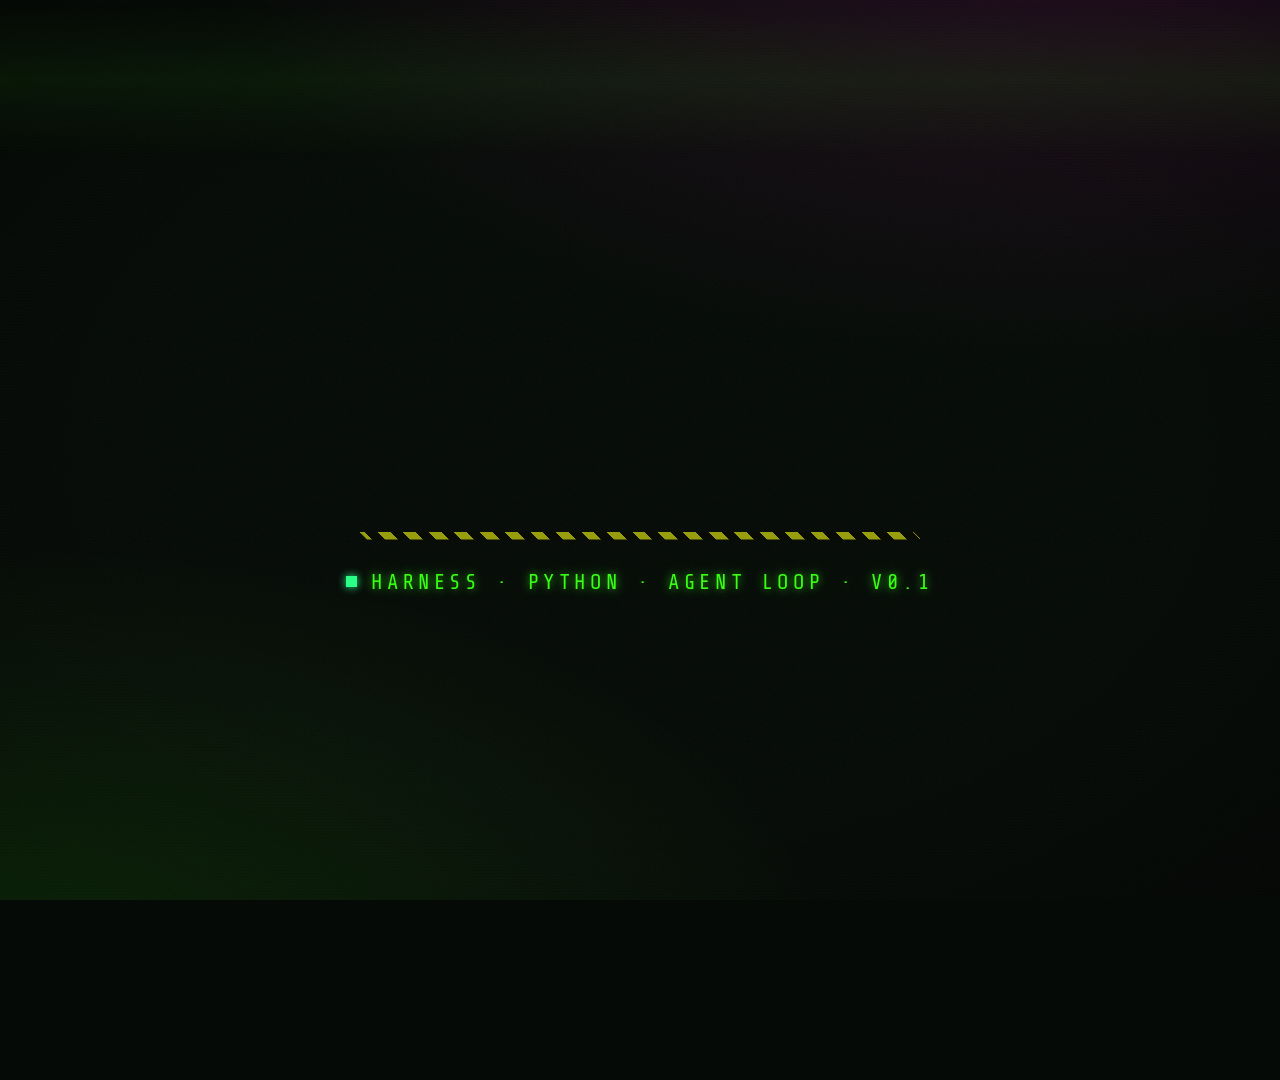
==== commit dcf7e298: "trailer: build.py (MP4+poster+gif), cross-dissolve entre scenes, README reference la video" ====
--- a/trailer/trailer.html
+++ b/trailer/trailer.html
@@ -337,7 +337,9 @@
 const setS=(id,p,v)=>{const e=$(id); if(e) e.style[p]=v;};
 const op=(id,v)=>setS(id,'opacity',v);
 function sceneFade(id,a,b,t,fin=450,fout=450){
-  const o=win(t,a,a+fin,b-fout,b);
+  // fondu d'entree TERMINE a `a` (donc commence a a-fin) → chevauche le fondu de sortie de
+  // la scene precedente [a-fout..a] = cross-dissolve, pas de passage au noir entre scenes.
+  const o=win(t,a-fin,a,b-fout,b);
   const e=$(id); if(e){ e.style.opacity=o; e.style.visibility=o>0?'visible':'hidden'; }
   return o;
 }
